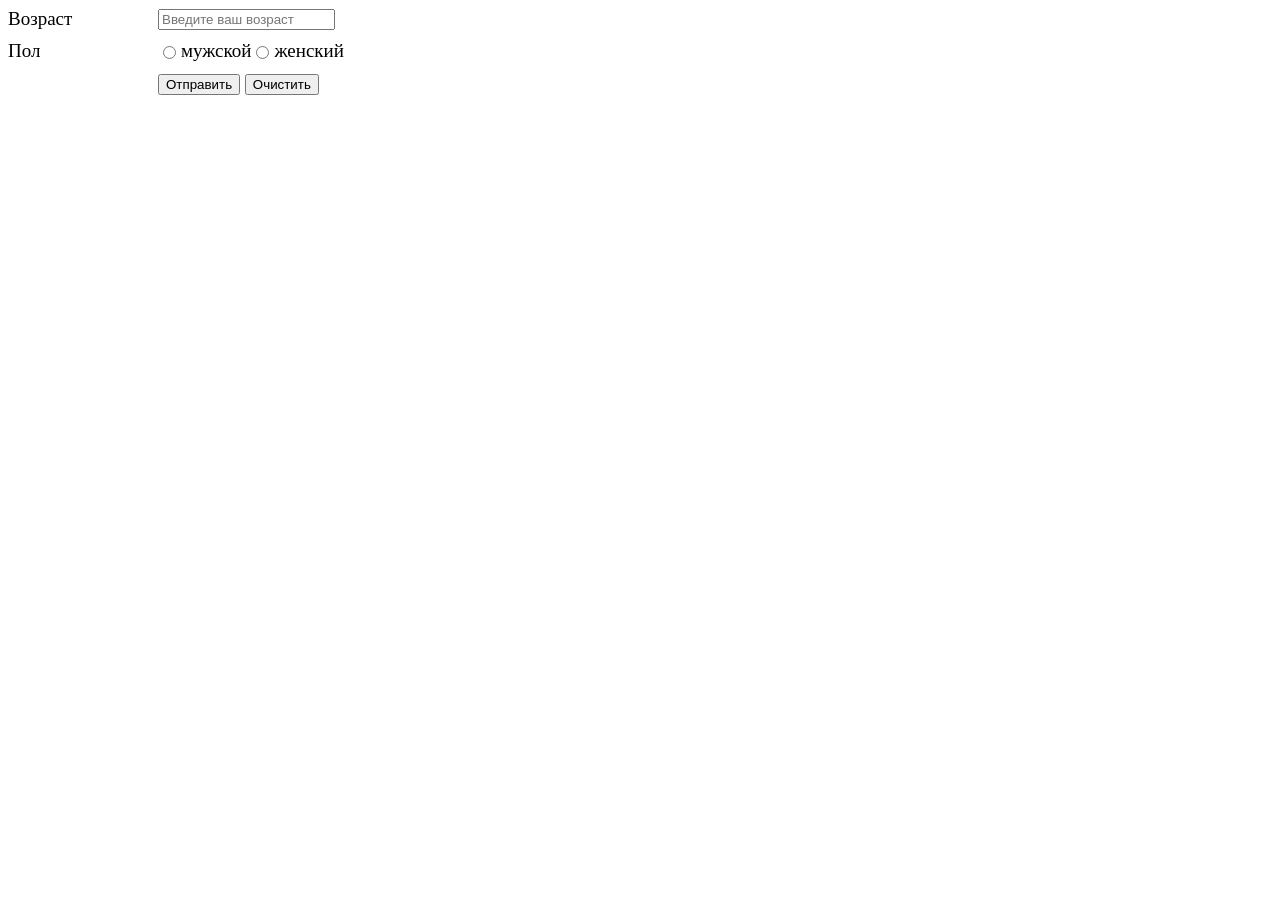
==== lab5/1/index.html @ f9f6f402 "first commit" ====
<!DOCTYPE html>
<html lang="ru">

<head>
    <meta charset="UTF-8">
    <meta name="viewport" content="width=device-width, initial-scale=1.0">
    <title>Lab_1_1</title>
    <link rel="stylesheet" href="./style.css">
</head>

<body>
    <form id="form" action="#">
        <div class="form-group">
            <label>Возраст</label>
            <input type="number" id="age" name="age" class="form-control" placeholder="Введите ваш возраст" required>
        </div>

        <div class="form-group">
            <label>Пол</label>
            <div class="radio-group">
                <label>
                    <input type="radio" name="gender" value="male" required>мужской
                </label>
                <label>
                    <input type="radio" name="gender" value="female" required>женский
                </label>
            </div>
        </div>

        <div class="buttons">
            <button type="submit">Отправить</button>
            <button type="reset">Очистить</button>
        </div>
    </form>
    <label id="status"></label>
    <script src="./script.js"></script>
</body>
</html>
---- lab5/1/style.css ----
body {
    font-size: 19px;
}

.form-group {
    display: flex;
    align-items: center;
    margin-bottom: 10px;
}

.form-group > label {
    width: 150px;
    text-align: right;
}

.form-group input[type="radio"] {
    margin-right: 5px;
}

.radio-group {
    display: flex;
    align-items: center;
}

.radio-control {
    display: none;
}

.buttons {
    margin-left: 150px;
}

label {
    display: flex;
    justify-content: left;
    margin: 0;
}
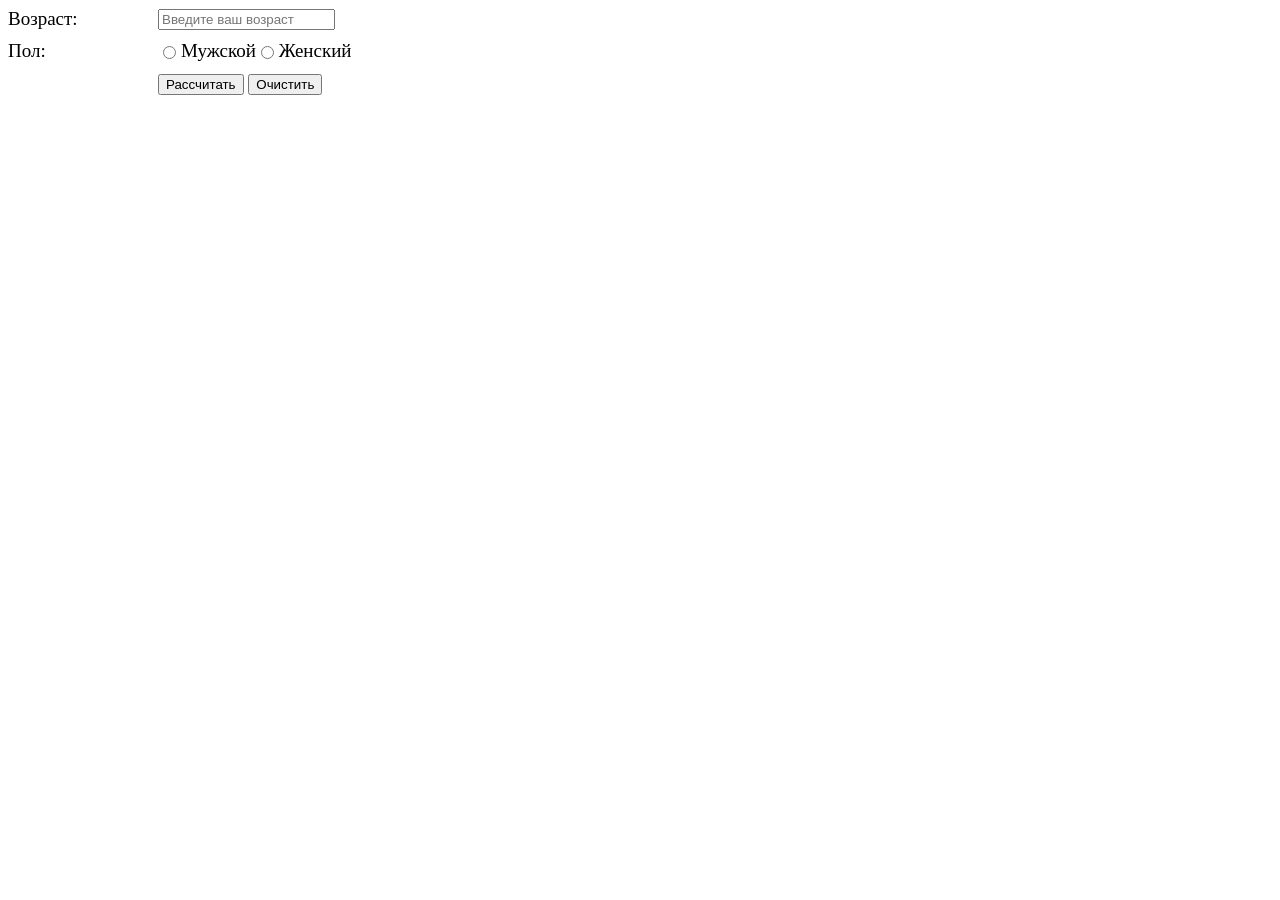
==== commit b539bc5a: "update 5_1lab" ====
--- a/lab5/1/index.html
+++ b/lab5/1/index.html
@@ -1,38 +1,30 @@
 <!DOCTYPE html>
 <html lang="ru">
-
 <head>
     <meta charset="UTF-8">
     <meta name="viewport" content="width=device-width, initial-scale=1.0">
     <title>Lab_1_1</title>
     <link rel="stylesheet" href="./style.css">
 </head>
-
 <body>
     <form id="form" action="#">
         <div class="form-group">
-            <label>Возраст</label>
+            <label>Возраст:</label>
             <input type="number" id="age" name="age" class="form-control" placeholder="Введите ваш возраст" required>
         </div>
-
         <div class="form-group">
-            <label>Пол</label>
+            <label>Пол:</label>
             <div class="radio-group">
-                <label>
-                    <input type="radio" name="gender" value="male" required>мужской
-                </label>
-                <label>
-                    <input type="radio" name="gender" value="female" required>женский
-                </label>
+                <label><input type="radio" name="gender" value="male" required>Мужской</label>
+                <label><input type="radio" name="gender" value="female" required>Женский</label>
             </div>
         </div>
-
         <div class="buttons">
-            <button type="submit">Отправить</button>
-            <button type="reset">Очистить</button>
+            <button type="button" id="calculate">Рассчитать</button>
+            <button type="button" id="clear">Очистить</button>
         </div>
     </form>
-    <label id="status"></label>
+    <p id="status"></p>
     <script src="./script.js"></script>
 </body>
-</html>+</html>
